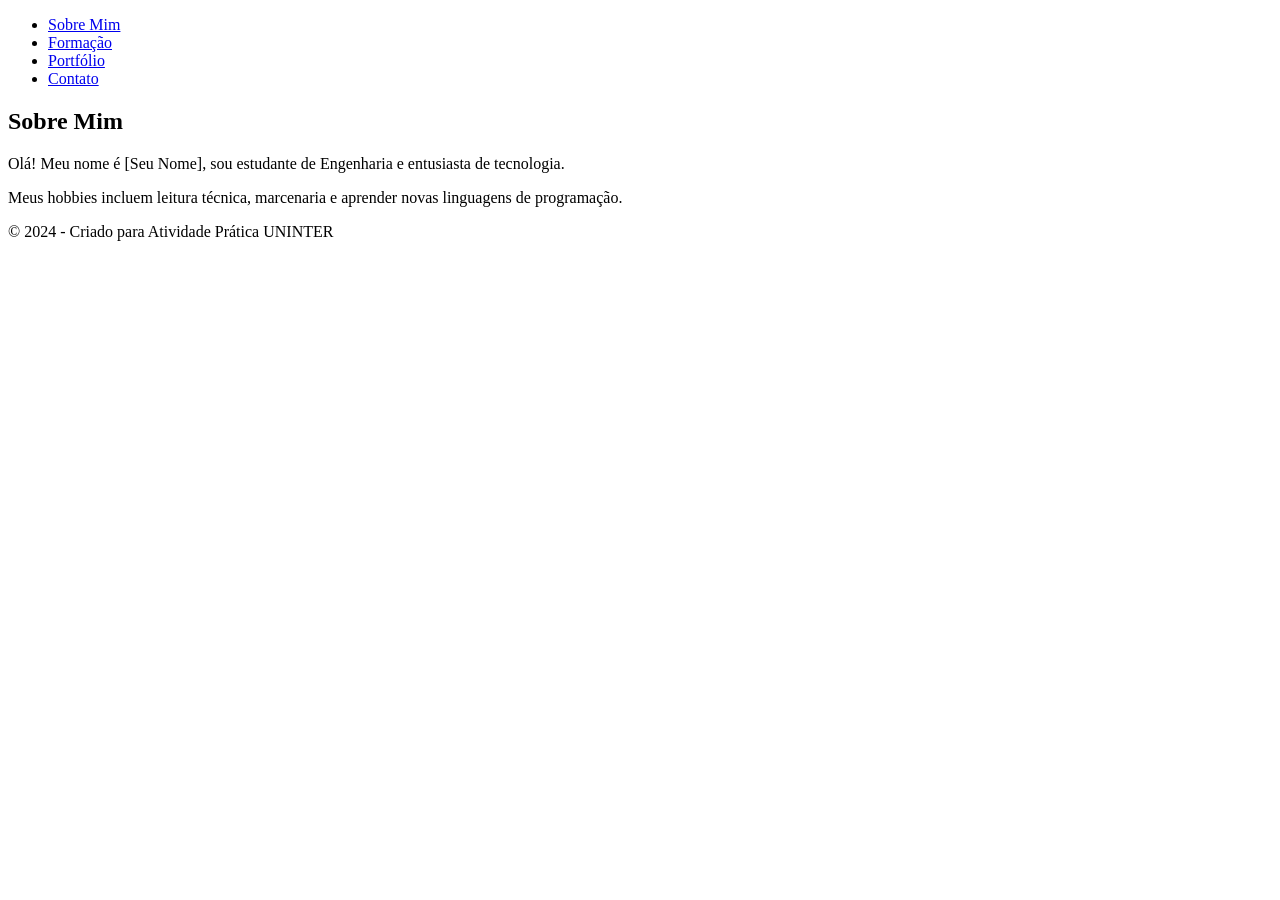
==== index.html @ 3897a3ed "Create index.html" ====
<!DOCTYPE html>
<html lang="pt-br">
<head>
    <meta charset="UTF-8">
    <meta name="viewport" content="width=device-width, initial-scale=1.0">
    <title>Meu Portfólio - Sobre Mim</title>
    <link rel="stylesheet" href="style.css">
</head>
<body>
    <header>
        <nav>
            <ul>
                <li><a href="index.html" class="active">Sobre Mim</a></li>
                <li><a href="formacao.html">Formação</a></li>
                <li><a href="portfolio.html">Portfólio</a></li>
                <li><a href="contato.html">Contato</a></li>
            </ul>
        </nav>
    </header>

    <main>
        <section id="sobre">
            <h1>Sobre Mim</h1>
            <p>Olá! Meu nome é [Seu Nome], sou estudante de Engenharia e entusiasta de tecnologia.</p>
            <p>Meus hobbies incluem leitura técnica, marcenaria e aprender novas linguagens de programação.</p>
        </section>
    </main>

    <footer>
        <p>&copy; 2024 - Criado para Atividade Prática UNINTER</p>
    </footer>
</body>
</html>
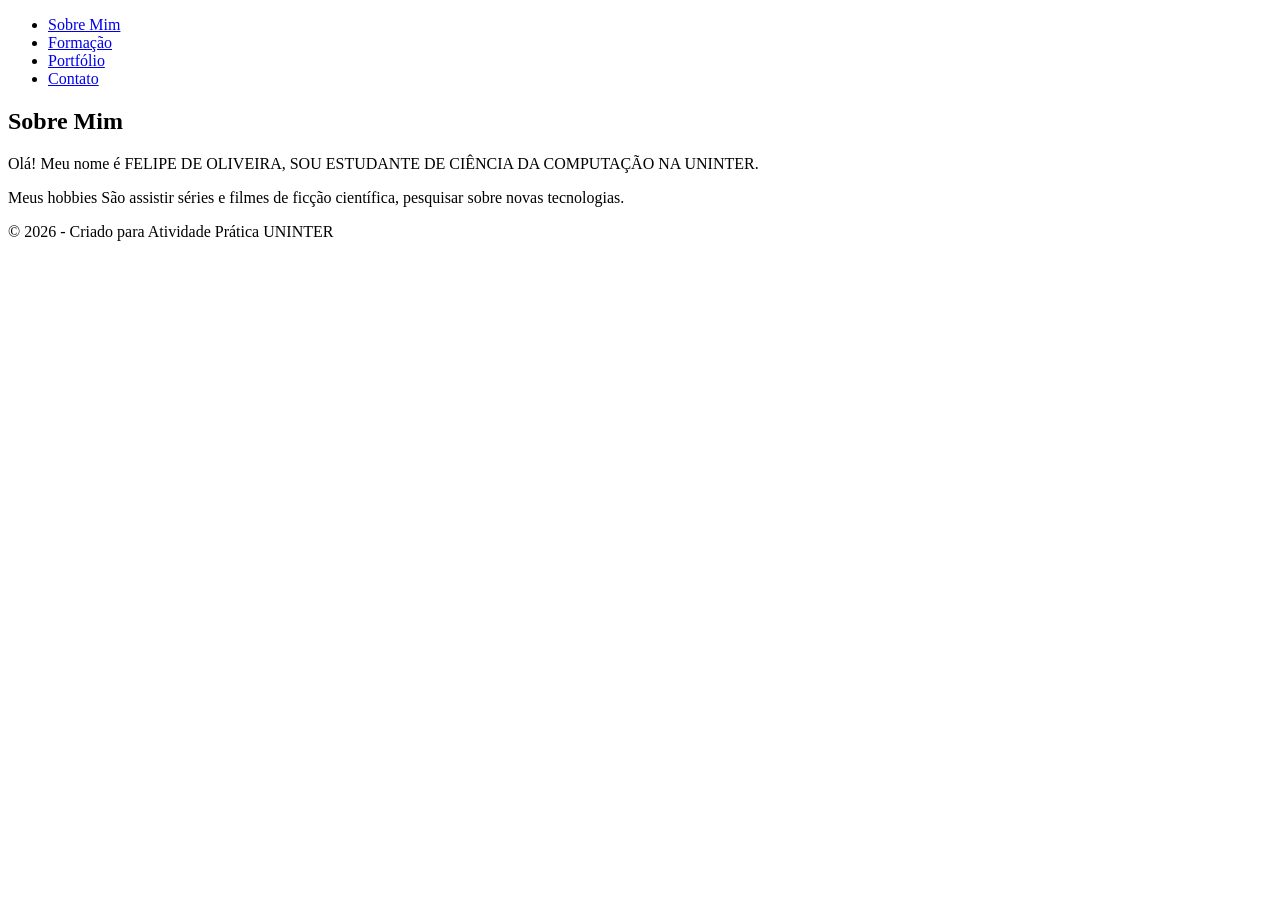
==== commit d3b7219b: "Update index.html" ====
--- a/index.html
+++ b/index.html
@@ -21,13 +21,13 @@
     <main>
         <section id="sobre">
             <h1>Sobre Mim</h1>
-            <p>Olá! Meu nome é [Seu Nome], sou estudante de Engenharia e entusiasta de tecnologia.</p>
-            <p>Meus hobbies incluem leitura técnica, marcenaria e aprender novas linguagens de programação.</p>
+            <p>Olá! Meu nome é FELIPE DE OLIVEIRA, SOU ESTUDANTE DE CIÊNCIA DA COMPUTAÇÃO NA UNINTER.</p>
+            <p>Meus hobbies São assistir séries e filmes de ficção científica, pesquisar sobre novas tecnologias.</p>
         </section>
     </main>
 
     <footer>
-        <p>&copy; 2024 - Criado para Atividade Prática UNINTER</p>
+        <p>&copy; 2026 - Criado para Atividade Prática UNINTER</p>
     </footer>
 </body>
 </html>
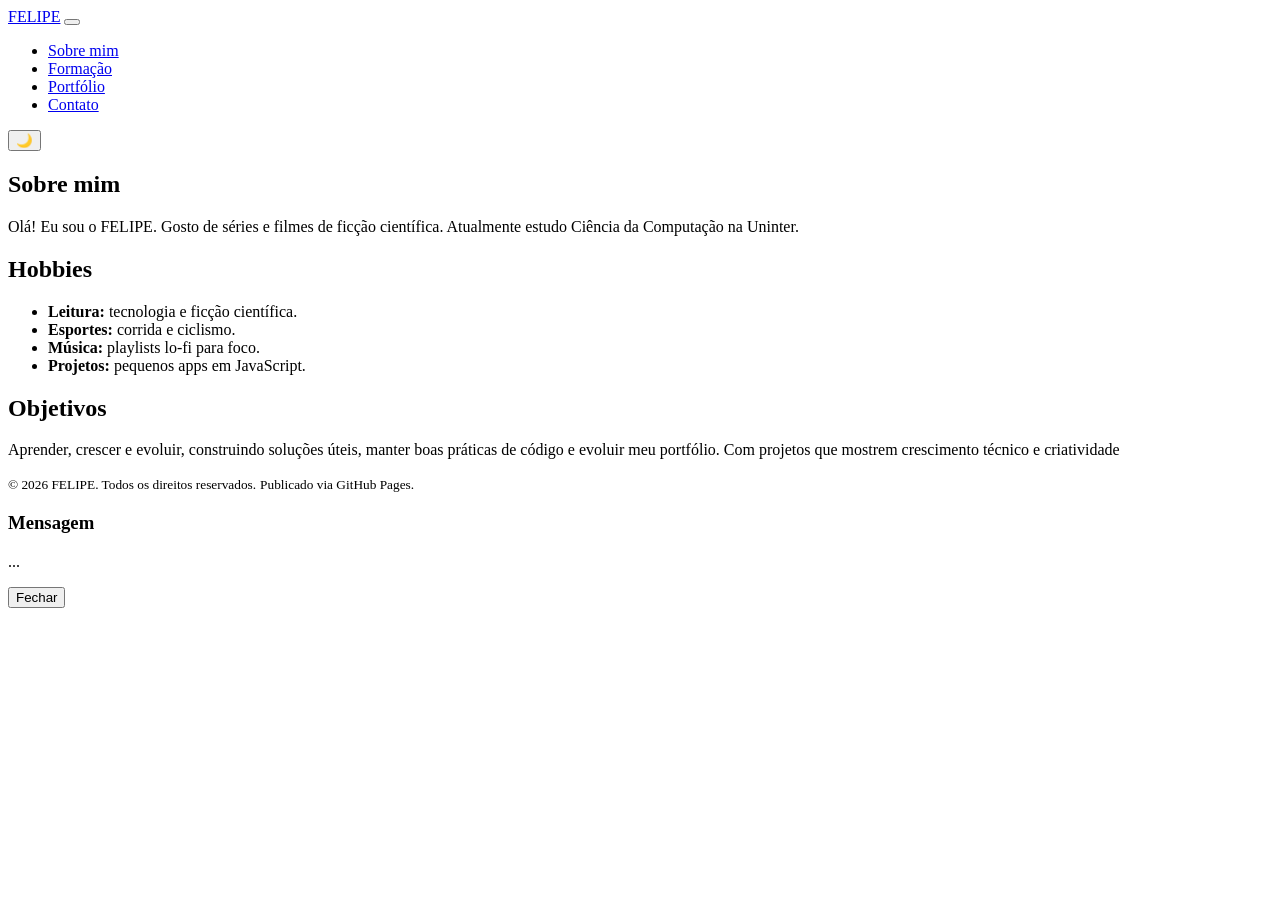
==== commit 0b1e102c: "Update index.html" ====
--- a/index.html
+++ b/index.html
@@ -1,33 +1,76 @@
 <!DOCTYPE html>
-<html lang="pt-br">
+<html lang="pt-BR">
 <head>
-    <meta charset="UTF-8">
-    <meta name="viewport" content="width=device-width, initial-scale=1.0">
-    <title>Meu Portfólio - Sobre Mim</title>
-    <link rel="stylesheet" href="style.css">
+  <meta charset="UTF-8" />
+  <meta name="viewport" content="width=device-width, initial-scale=1" />
+  <meta name="description" content="Portfólio pessoal - Sobre mim" />
+  <title>FELIPE | Sobre mim</title>
+  <link rel="stylesheet" href="styles.css" />
+  <script defer src="script.js"></script>
 </head>
 <body>
-    <header>
-        <nav>
-            <ul>
-                <li><a href="index.html" class="active">Sobre Mim</a></li>
-                <li><a href="formacao.html">Formação</a></li>
-                <li><a href="portfolio.html">Portfólio</a></li>
-                <li><a href="contato.html">Contato</a></li>
-            </ul>
-        </nav>
-    </header>
+  <!-- Header fixo com navegação e botão de tema -->
+  <header class="header">
+    <div class="container header__content">
+      <a class="brand" href="index.html">FELIPE</a>
 
-    <main>
-        <section id="sobre">
-            <h1>Sobre Mim</h1>
-            <p>Olá! Meu nome é FELIPE DE OLIVEIRA, SOU ESTUDANTE DE CIÊNCIA DA COMPUTAÇÃO NA UNINTER.</p>
-            <p>Meus hobbies São assistir séries e filmes de ficção científica, pesquisar sobre novas tecnologias.</p>
-        </section>
-    </main>
+      <!-- Botão hamburguer para mobile -->
+      <button class="nav-toggle" aria-label="Abrir menu" aria-expanded="false">
+        <span class="nav-toggle__bar"></span>
+        <span class="nav-toggle__bar"></span>
+        <span class="nav-toggle__bar"></span>
+      </button>
 
-    <footer>
-        <p>&copy; 2026 - Criado para Atividade Prática UNINTER</p>
-    </footer>
+      <nav class="nav" aria-label="Menu principal">
+        <ul class="nav__list">
+          <li><a href="index.html" class="active">Sobre mim</a></li>
+          <li><a href="formacao.html">Formação</a></li>
+          <li><a href="portfolio.html">Portfólio</a></li>
+          <li><a href="contato.html">Contato</a></li>
+        </ul>
+        <button id="themeToggle" class="theme-toggle" aria-label="Alternar tema">
+          🌙
+        </button>
+      </nav>
+    </div>
+  </header>
+
+  <main class="container main">
+    <section aria-labelledby="sobre-titulo">
+      <h1 id="sobre-titulo">Sobre mim</h1>
+      <p>
+        Olá! Eu sou o FELIPE. Gosto de séries e filmes de ficção científica. Atualmente estudo Ciência da Computação na Uninter.
+      </p>
+      <h2>Hobbies</h2>
+      <ul class="grid two">
+        <li><strong>Leitura:</strong> tecnologia e ficção científica.</li>
+        <li><strong>Esportes:</strong> corrida e ciclismo.</li>
+        <li><strong>Música:</strong> playlists lo-fi para foco.</li>
+        <li><strong>Projetos:</strong> pequenos apps em JavaScript.</li>
+      </ul>
+
+      <h2>Objetivos</h2>
+      <p>
+        Aprender, crescer e evoluir, construindo soluções úteis, manter boas práticas de código e evoluir meu portfólio.
+          Com projetos que mostrem crescimento técnico e criatividade
+      </p>
+    </section>
+  </main>
+
+  <footer class="footer">
+    <div class="container footer__content">
+      <small>&copy; 2026 FELIPE. Todos os direitos reservados.</small>
+      <small>Publicado via GitHub Pages.</small>
+    </div>
+  </footer>
+
+  <!-- Modal de mensagens reutilizável -->
+  <div id="modal" class="modal" aria-hidden="true" role="dialog" aria-labelledby="modal-title" aria-modal="true">
+    <div class="modal__dialog">
+      <h3 id="modal-title">Mensagem</h3>
+      <p id="modal-message">...</p>
+      <button class="button" data-close-modal>Fechar</button>
+    </div>
+  </div>
 </body>
 </html>
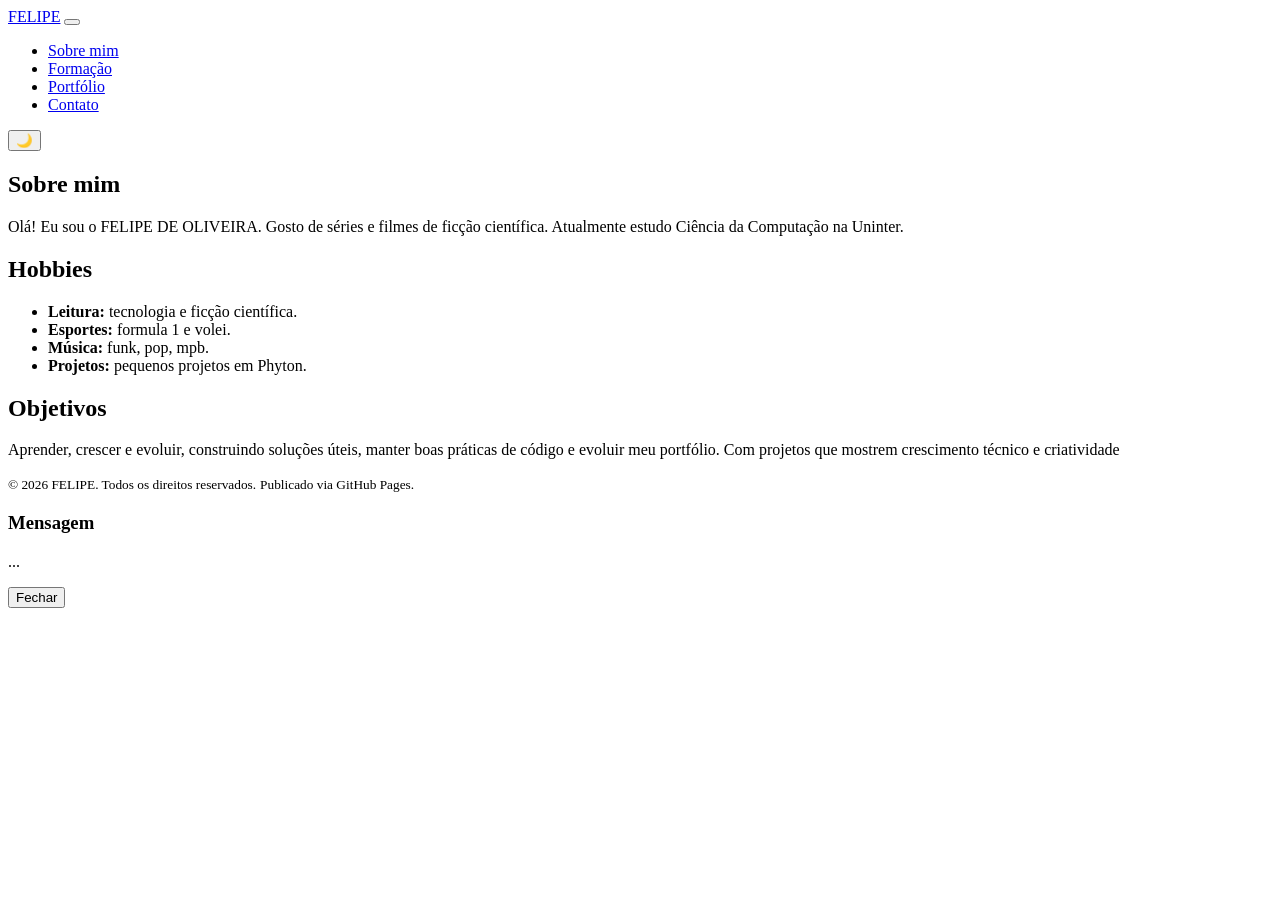
==== commit e6f8d94b: "Update index.html" ====
--- a/index.html
+++ b/index.html
@@ -39,14 +39,14 @@
     <section aria-labelledby="sobre-titulo">
       <h1 id="sobre-titulo">Sobre mim</h1>
       <p>
-        Olá! Eu sou o FELIPE. Gosto de séries e filmes de ficção científica. Atualmente estudo Ciência da Computação na Uninter.
+        Olá! Eu sou o FELIPE DE OLIVEIRA. Gosto de séries e filmes de ficção científica. Atualmente estudo Ciência da Computação na Uninter.
       </p>
       <h2>Hobbies</h2>
       <ul class="grid two">
         <li><strong>Leitura:</strong> tecnologia e ficção científica.</li>
-        <li><strong>Esportes:</strong> corrida e ciclismo.</li>
-        <li><strong>Música:</strong> playlists lo-fi para foco.</li>
-        <li><strong>Projetos:</strong> pequenos apps em JavaScript.</li>
+        <li><strong>Esportes:</strong> formula 1 e volei.</li>
+        <li><strong>Música:</strong> funk, pop, mpb.</li>
+        <li><strong>Projetos:</strong> pequenos projetos em Phyton.</li>
       </ul>
 
       <h2>Objetivos</h2>
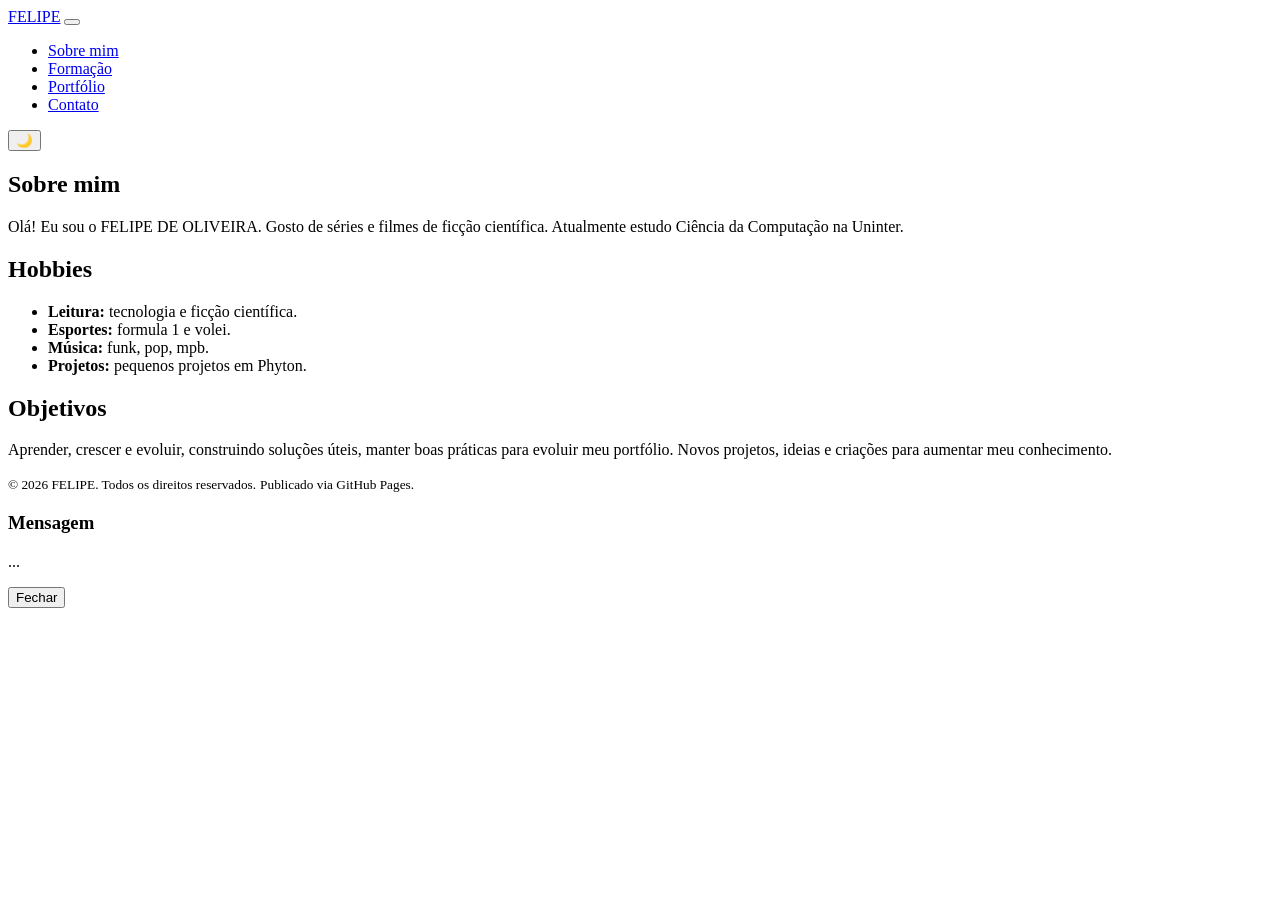
==== commit 9eb9075a: "Update index.html" ====
--- a/index.html
+++ b/index.html
@@ -51,8 +51,8 @@
 
       <h2>Objetivos</h2>
       <p>
-        Aprender, crescer e evoluir, construindo soluções úteis, manter boas práticas de código e evoluir meu portfólio.
-          Com projetos que mostrem crescimento técnico e criatividade
+        Aprender, crescer e evoluir, construindo soluções úteis, manter boas práticas para evoluir meu portfólio.
+          Novos projetos, ideias e criações para aumentar meu conhecimento.
       </p>
     </section>
   </main>
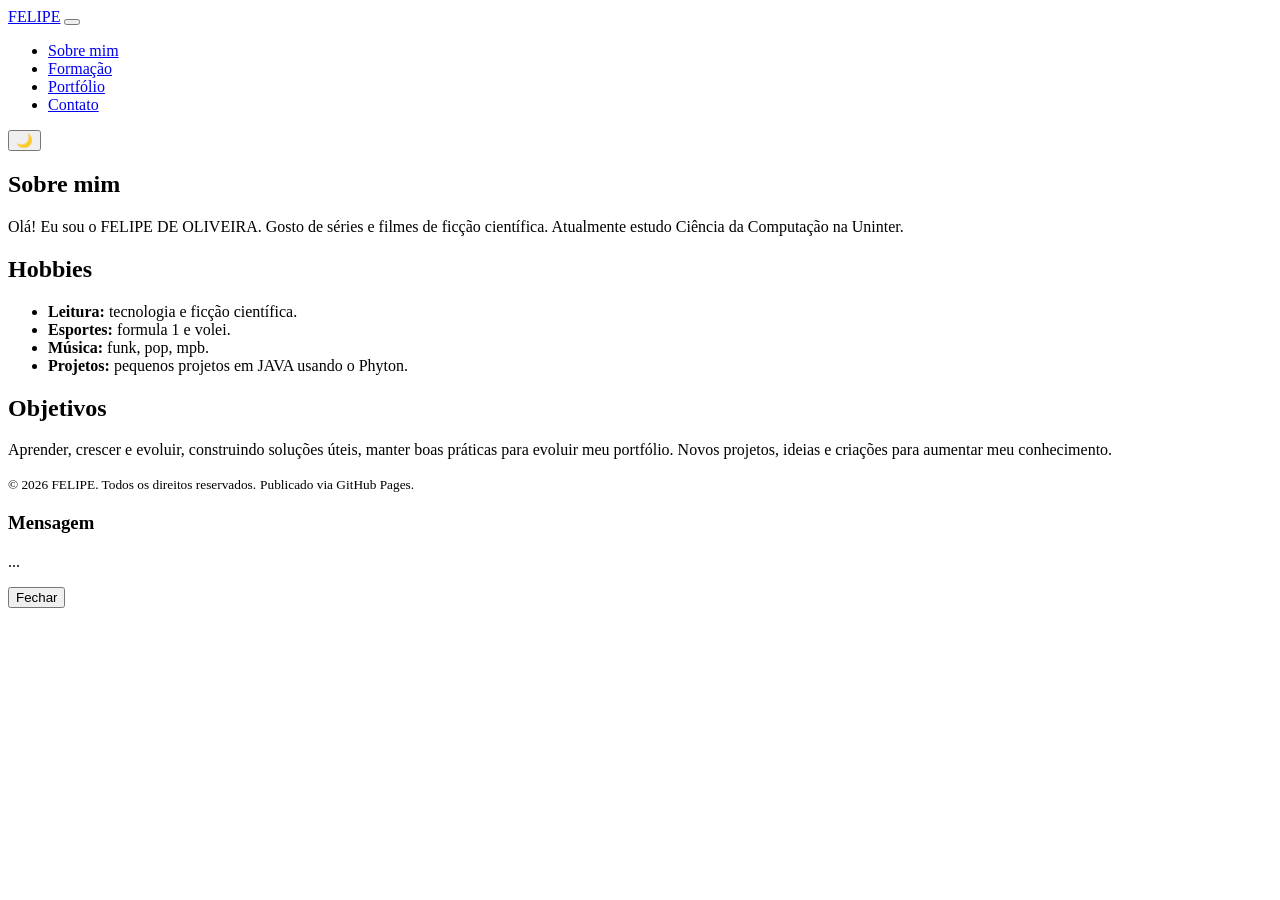
==== commit f655fef4: "Update index.html" ====
--- a/index.html
+++ b/index.html
@@ -46,7 +46,7 @@
         <li><strong>Leitura:</strong> tecnologia e ficção científica.</li>
         <li><strong>Esportes:</strong> formula 1 e volei.</li>
         <li><strong>Música:</strong> funk, pop, mpb.</li>
-        <li><strong>Projetos:</strong> pequenos projetos em Phyton.</li>
+        <li><strong>Projetos:</strong> pequenos projetos em JAVA usando o Phyton.</li>
       </ul>
 
       <h2>Objetivos</h2>
